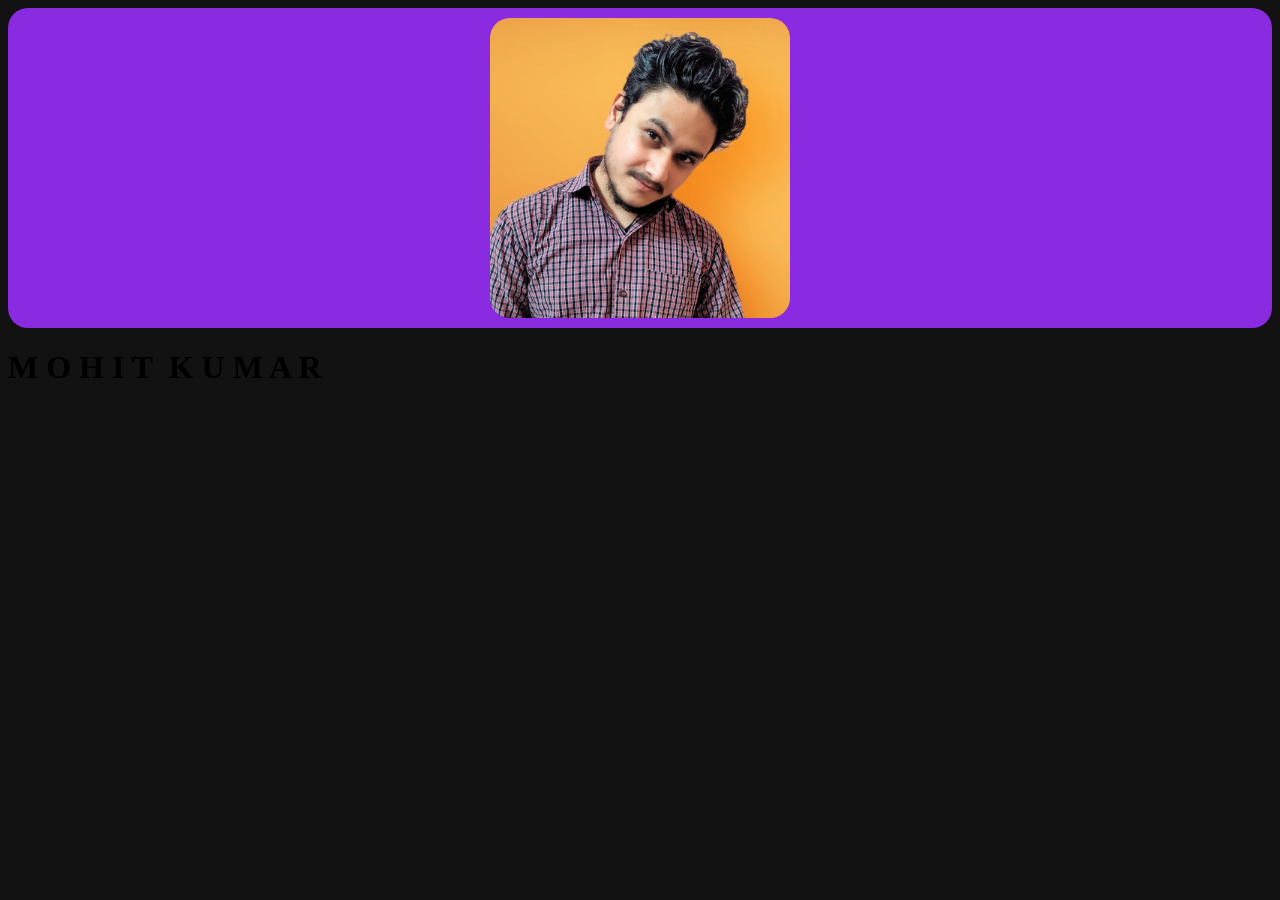
==== index.html @ 1f3f982e "Initial commit" ====
<!DOCTYPE html>
<html lang="en">

<head>
    <meta charset="UTF-8">
    <meta name="viewport"content="width=device-width, initial-scale=1.0">
    <link rel="stylesheet" href="style.css">
    <title>M O H I T&nbsp; K U M A R</title>
    <link rel="preconnect" href="https://fonts.googleapis.com">
    <link rel="preconnect" href="https://fonts.gstatic.com" crossorigin>
    <link href="https://fonts.googleapis.com/css2?family=Bebas+Neue&family=Inter:wght@100;400;700&family=Roboto+Condensed:wght@100;400;700&family=Smooch+Sans:wght@100;400;700&display=swap" rel="stylesheet">
</head>

<body>
   <div class="avatar">
        <img src="avatar.jpg" alt="">
   </div>

   <div class="name">
        <h1>M O H I T&nbsp; K U M A R</h1>
   </div>
</body>

</html>
---- style.css ----
body
{
    background-color:#121212 ;
}
.avatar
{
    background-color: blueviolet;
    border-radius: 20px;
    padding: 10px;
    height: auto;
}

.avatar img
{
    height: 300px;
    max-width: auto;
    border-radius: 20px;
    display: block;
    margin: 0 auto;
}
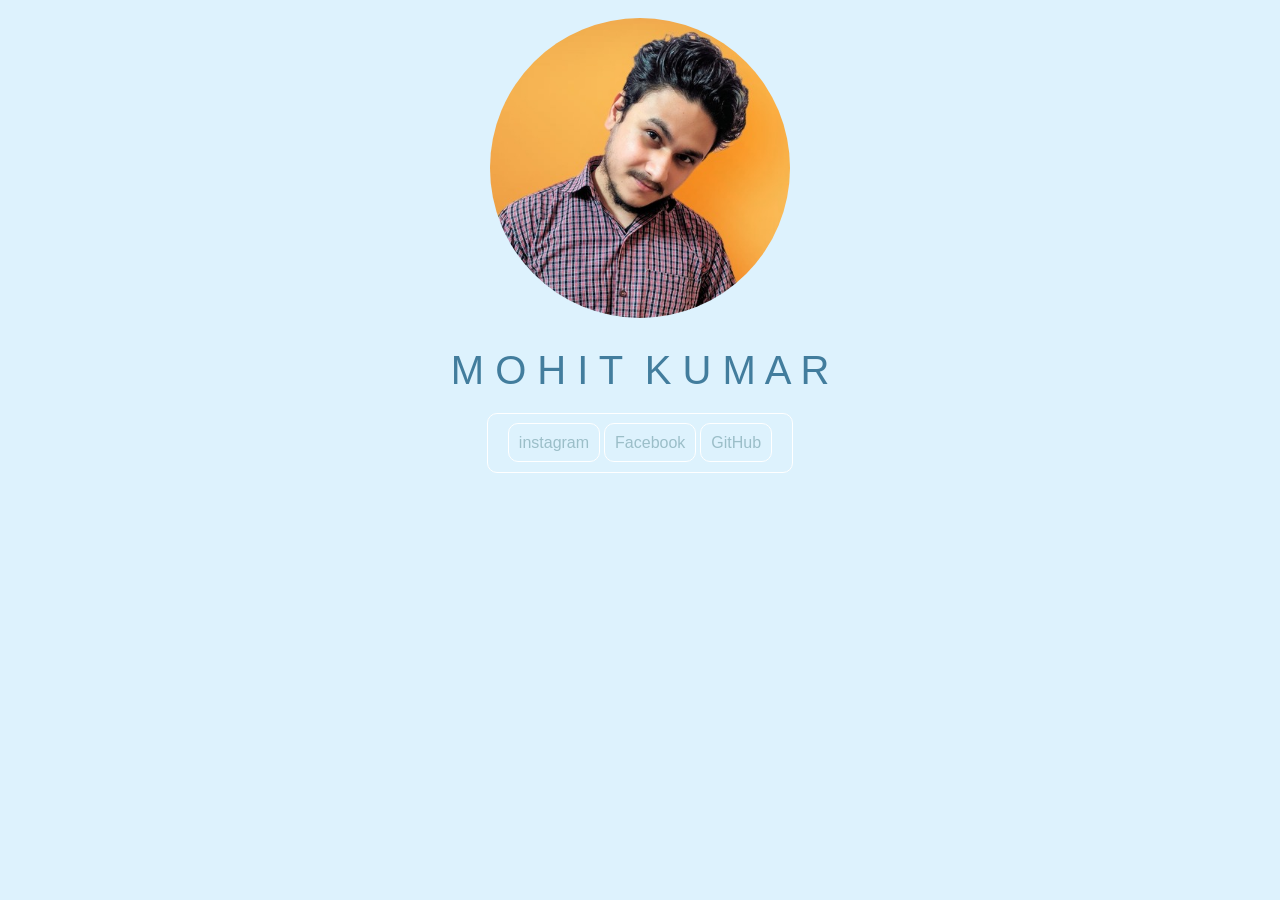
==== commit 5ad6578f: "1" ====
--- a/index.html
+++ b/index.html
@@ -19,6 +19,14 @@
    <div class="name">
         <h1>M O H I T&nbsp; K U M A R</h1>
    </div>
+
+   <div class="links">
+
+    <div class="insta"> <a href="https://www.instagram.com/mkk.guru/?hl=en">instagram</a></div>
+    <div class="fb"> <a href="https://www.facebook.com/mohitkumar9933">Facebook</a></div>
+    <div class="git"> <a href="https://github.com/mhtkr">GitHub</a></div>
+
+   </div>
 </body>
 
 </html>
--- a/style.css
+++ b/style.css
@@ -1,20 +1,75 @@
 body
 {
-    background-color:#121212 ;
+    background-color:#DDF2FD ;
 }
 .avatar
 {
-    background-color: blueviolet;
+    background-color: transparent;
     border-radius: 20px;
     padding: 10px;
-    height: auto;
+    height: fit-content;
+    width: fit-content;
+    margin: 0 auto;
 }
 
 .avatar img
 {
     height: 300px;
     max-width: auto;
-    border-radius: 20px;
+    border-radius: 200px;
     display: block;
     margin: 0 auto;
-}+}
+.name
+{
+    background-color: transparent;
+    border-radius: 20px;
+    width: fit-content;
+    padding: 10px;
+    margin: 10px auto;
+}
+.name h1
+{
+    text-align: center;
+    margin: auto;
+    font-family: 'Inter', sans-serif;
+    font-weight: 400;
+    color: #427D9D;
+    font-size: 2.5em;
+}
+
+.links
+{
+    background-color: transparent;
+    border: 1px solid white;
+    height: fit-content;
+    padding: 20px;
+    border-radius: 10px;
+    text-align: center;
+    width: fit-content;
+    margin: 0 auto;
+}
+
+.links div
+{
+    background-color: transparent;
+    display: inline;
+    padding: 10px;
+    border-radius: 10px;
+    border: 1px solid white;
+}
+.links div a
+{
+    text-decoration: none;
+    font-family: 'Inter', sans-serif;
+    color: #9BBEC8;
+}
+.links div:hover
+{
+    border: 2px solid #427D9D;
+}
+.links div:hover,
+.links div:hover a
+{
+    color: #427D9D;
+}
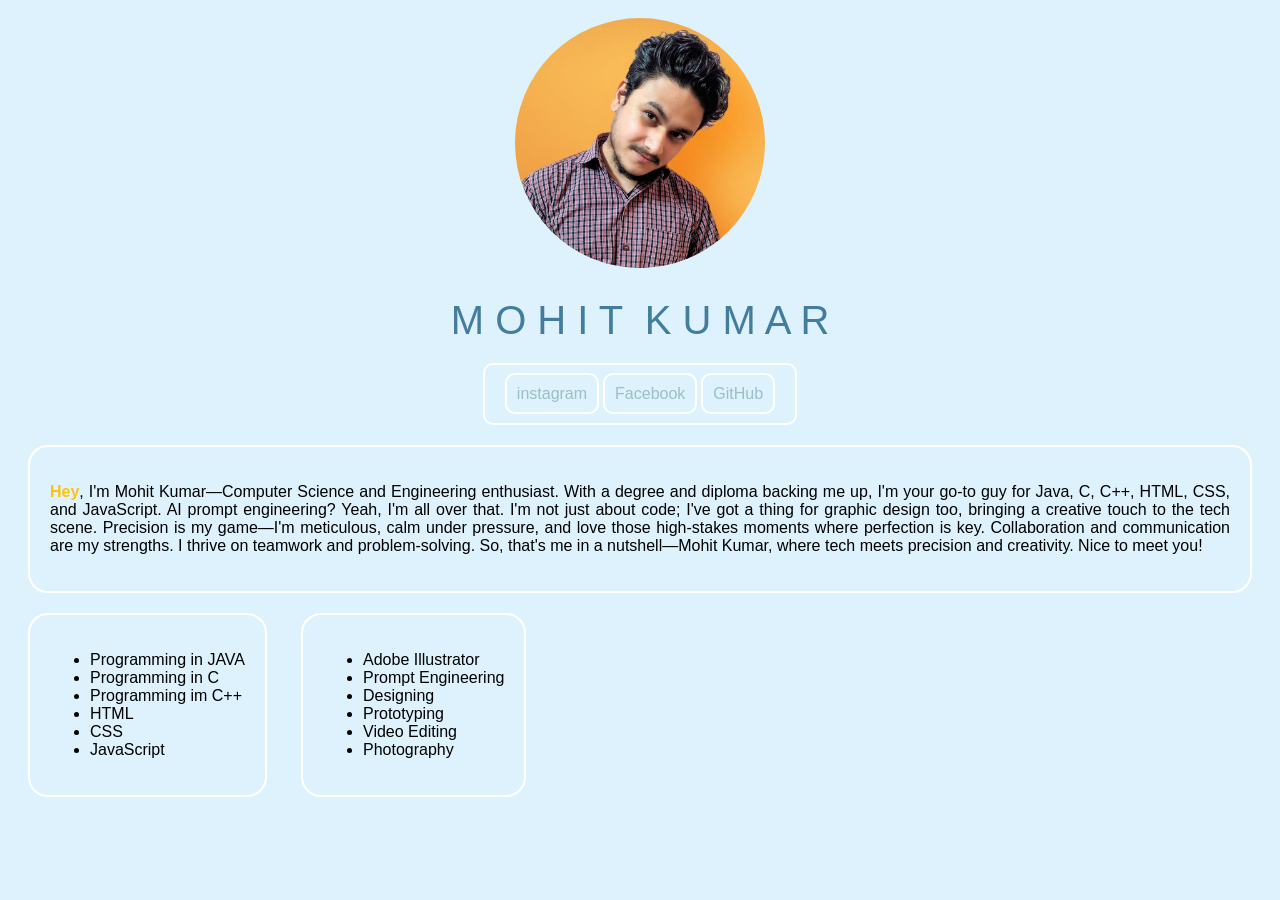
==== commit 19c5f4b3: "1" ====
--- a/index.html
+++ b/index.html
@@ -27,6 +27,39 @@
     <div class="git"> <a href="https://github.com/mhtkr">GitHub</a></div>
 
    </div>
+
+   <div class="abt_me">
+     <p>
+          <span style="color: #FEC10F; font-weight: 600;">Hey</span>, I'm Mohit Kumar—Computer Science and Engineering enthusiast. With a degree and diploma backing me up, I'm your go-to guy for Java, C, C++, HTML, CSS, and JavaScript. AI prompt engineering? Yeah, I'm all over that.
+
+          I'm not just about code; I've got a thing for graphic design too, bringing a creative touch to the tech scene. Precision is my game—I'm meticulous, calm under pressure, and love those high-stakes moments where perfection is key.
+
+          Collaboration and communication are my strengths. I thrive on teamwork and problem-solving. So, that's me in a nutshell—Mohit Kumar, where tech meets precision and creativity. Nice to meet you!
+
+     </p>
+   </div>
+
+   <div class="skills">
+     <ul>
+          <li>Programming in JAVA</li>
+          <li>Programming in C</li>
+          <li>Programming im C++</li>
+          <li>HTML</li>
+          <li>CSS</li>
+          <li>JavaScript</li>
+     </ul>
+   </div>
+
+   <div class="skills">
+     <ul>
+          <li>Adobe Illustrator</li>
+          <li>Prompt Engineering</li>
+          <li>Designing</li>
+          <li>Prototyping</li>
+          <li>Video Editing</li>
+          <li>Photography</li>
+     </ul>
+   </div>
 </body>
 
 </html>
--- a/style.css
+++ b/style.css
@@ -14,11 +14,16 @@
 
 .avatar img
 {
-    height: 300px;
+    height: 250px;
     max-width: auto;
     border-radius: 200px;
     display: block;
     margin: 0 auto;
+}
+.avatar img:hover
+{
+    transform:scale(1.05);
+    border: 5px solid #427D9D;
 }
 .name
 {
@@ -41,7 +46,7 @@
 .links
 {
     background-color: transparent;
-    border: 1px solid white;
+    border: 2px solid white;
     height: fit-content;
     padding: 20px;
     border-radius: 10px;
@@ -56,7 +61,7 @@
     display: inline;
     padding: 10px;
     border-radius: 10px;
-    border: 1px solid white;
+    border: 2px solid white;
 }
 .links div a
 {
@@ -73,3 +78,31 @@
 {
     color: #427D9D;
 }
+
+.abt_me
+{
+    border: 2px solid white;
+    border-radius: 20px;
+    padding: 20px;
+    text-align: justify;
+    font-family: 'Inter', sans-serif;
+    margin: 20px;
+}
+
+.skills
+{
+    border: 2px solid white;
+    border-radius: 20px;
+    padding: 20px;
+    text-align: justify;
+    font-family: 'Inter', sans-serif;
+    font-weight: 400;
+    margin: 0px 10px 20px 20px;
+    width: fit-content;
+    display: inline-block;
+}
+
+.skills ul
+{
+    display: inline-block;
+}
